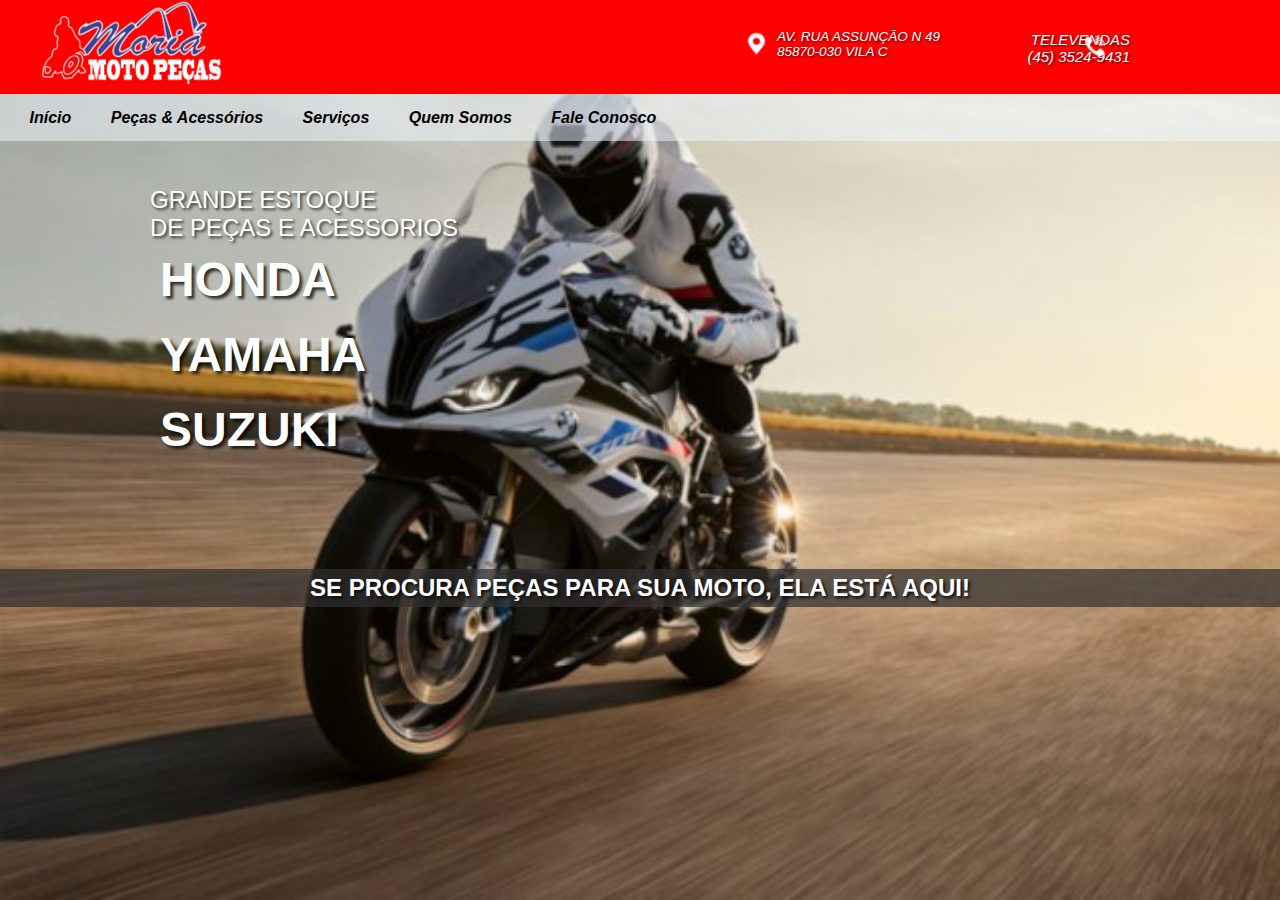
==== index.html @ 92cd57bb "Initial commit" ====
<!DOCTYPE html>
<html lang="pt-br">
<head>
    <meta charset="UTF-8">
    <meta name="viewport" content="width=device-width, initial-scale=1.0">
    <link rel="stylesheet" href="./css/style.css">
    <title>Moreiá Moto Peças</title>
    <style>
    .image_fundo{
            background-image: url('./Imagens/moto_bmw.jpg');
        }
    </style>
</head>
<body class="image_fundo">
    <header class="container">
        <img src="./Imagens/Logo_da_loja.png" class="logo" alt="logo">
            <div class="divisao">
                <img class="localigacao" src="./Imagens/localizacao.png" alt="localizacao">
                <div class="endereco">
                    <p>AV. RUA ASSUNÇÃO N 49<br>85870-030 VILA C</p>
                </div>
                <img class="telefone" src="./Imagens/telefone.png" alt="telefone">
                <div class="vendas">
                    <p>TELEVENDAS <br>(45) 3524-9431</p>
                </div>
            </div>
    </header>   
    <nav>
        <a href="#" rel="prev">Início</a>
        <a href="./pecaseacessorios.html" rel="next">Peças & Acessórios</a>
        <a href="./servicos.html" rel="next">Serviços</a>
        <a href="./QuemSomos.html" rel="next">Quem Somos</a>
        <a href="./faleconosco.html" rel="next">Fale Conosco</a>
    </nav>
    <main>
        <article>
            <p>GRANDE ESTOQUE</p>
            <p>DE PEÇAS E ACESSORIOS</p>
            <div>
                <p>HONDA</p>
                <p>YAMAHA</p>
                <p>SUZUKI</p>
            </div>
        </article>
            <iframe width="510" height="300" src="https://www.youtube.com/embed/g-rgrn6xOkI?autoplay=1&loop=1&playlist=g-rgrn6xOkI" title="YouTube video player" frameborder="0" allow="accelerometer; autoplay; clipboard-write; encrypted-media; gyroscope; picture-in-picture; web-share" referrerpolicy="strict-origin-when-cross-origin" allowfullscreen>
            </iframe>
    </main>
    <footer>
        <p>SE PROCURA PEÇAS PARA SUA MOTO, ELA ESTÁ AQUI!</p>
    </footer>
</body>
</html>
---- css/style.css ----
@charset "utf-8";

/*Variável*/
:root{
    --cor01: #7d858c;
    --cor02: #2b7b8c;
    --cor03: #bfbbb8;
    --cor04: #f2f2f2;
    --cor05: #0d0d0d;
    --fonte-padrao: Arial, Helvetica, Sans-Serif;
}

*{
    padding: 0;
    margin: 0;
    box-sizing: border-box;
}

body{
    background-size: cover;
    width: 100vw;
    height: 100vh;
    display: block;
    font-family: var(--fonte-padrao);
}
/*Logo e cabeçalho*/
header{
    padding-top: 15px;
    min-height: 70px;
    background-color: red;
    margin-bottom: auto;
}

header .logo{
    margin-bottom: 10px;
    margin-top: auto;
}
/*Endereços e televendas*/
.divsao, .container {
    display: flex;
    justify-content: space-between;
    align-items: center;
    padding: 0 40px;
    height: auto;
}

.endereco{
    text-shadow: 1px 1px 3px rgba(0, 0, 0, 0.705);
    font-weight: normal;
    font-style: italic;
    font-size: 13.5px;
    color: white;
    text-align: left;
    height: auto;
    margin-right: 300px;
    margin-bottom: 12px;
}

.vendas{
    font-weight: normal;
    font-style: italic;
    font-size: 15px;
    text-shadow: 1px 1px 3px rgba(0, 0, 0, 0.705);
    text-align: right;
    color: white;
    height: auto;
    margin-top: -40px;
    margin-right:110px;
}
img.telefone{
    position: absolute;
    top: 6px;
    left: 10px;
    width: 30px;
    height: auto;
    margin-left: 1070px;
    margin-top: 25px;
}
img.localigacao{
    position: absolute;
    top: 32px;
    right:510px;
    width: 27px;
    height: auto;
    margin-left: 500px;
}
/*Menu de navegação*/
nav{
    padding: 14.5px;
    background-color: rgba(240, 248, 255, 0.514);
}

a{
    text-decoration: none;
    font-weight: bold;
    font-size: 1em;
    font-style: italic;
    color: black;
    padding: 15px;
    margin-right: 5px;
}

a:hover{
    background-color: rgba(7, 7, 7, 0.829);
    color: white;
    border-radius: 0 0 5px 5px;
    transition-duration: 0.5s;
}
/*Parte de artigos*/
main{
    padding: 45px 0 45px 55px;
    columns: 2;
    padding-bottom: 79px;
}

main article > p{
    font-family: var(--fonte-padrao);
    font-size: 1.5em;
    color: white;
    text-shadow: 2px 2px 3px rgba(0, 0, 0, 0.74);
    margin-left: 35px;
}

main article div > p{
    font-family: var(--fonte-padrao);
    font-size: 3em;
    font-weight: bold;
    text-shadow: 3px 3px 3px rgba(0, 0, 0, 0.74);
    color: white;
    margin-left: 35px;
    padding: 10px;
}

article{
    margin-left: 60px;
    position: relative;
}
/*Rodape da página*/
footer{
    font-family: 'Franklin Gothic Medium', 'Arial Narrow', Arial, sans-serif;
    text-align: center;
    background-color: rgba(49, 48, 48, 0.712);
    font-size: 1.5em;
    font-weight: bolder;
    padding:5px;
}

footer > p{
    color: white;
    text-shadow: 2px 2px 3px #0d0d0d;
}
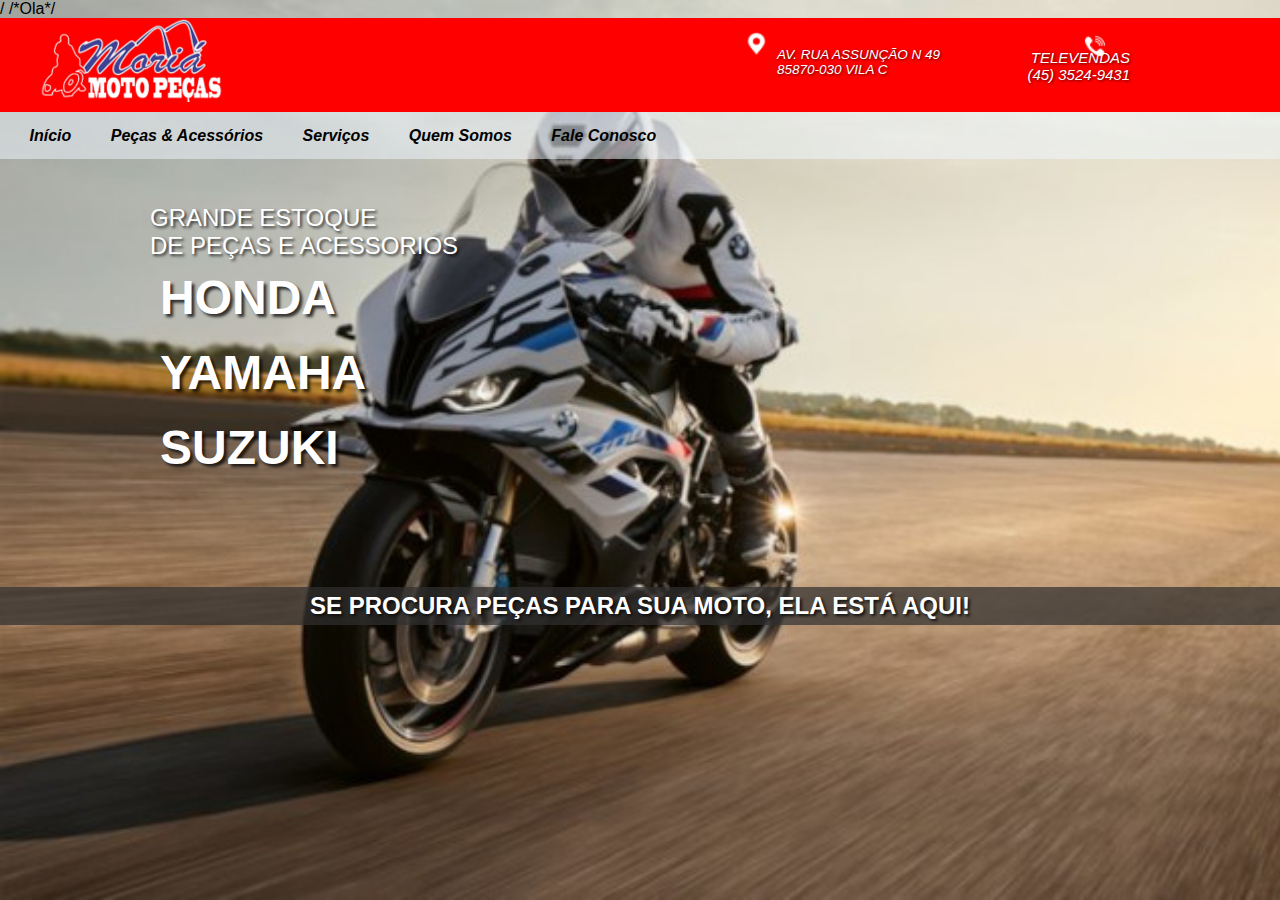
==== commit 7377c01a: "inserindo CSS" ====
--- a/index.html
+++ b/index.html
@@ -3,13 +3,14 @@
 <head>
     <meta charset="UTF-8">
     <meta name="viewport" content="width=device-width, initial-scale=1.0">
-    <link rel="stylesheet" href="./css/style.css">
+    /<link rel="stylesheet" href="./css/style.css">
     <title>Moreiá Moto Peças</title>
     <style>
     .image_fundo{
             background-image: url('./Imagens/moto_bmw.jpg');
         }
     </style>
+    /*Ola*/
 </head>
 <body class="image_fundo">
     <header class="container">
